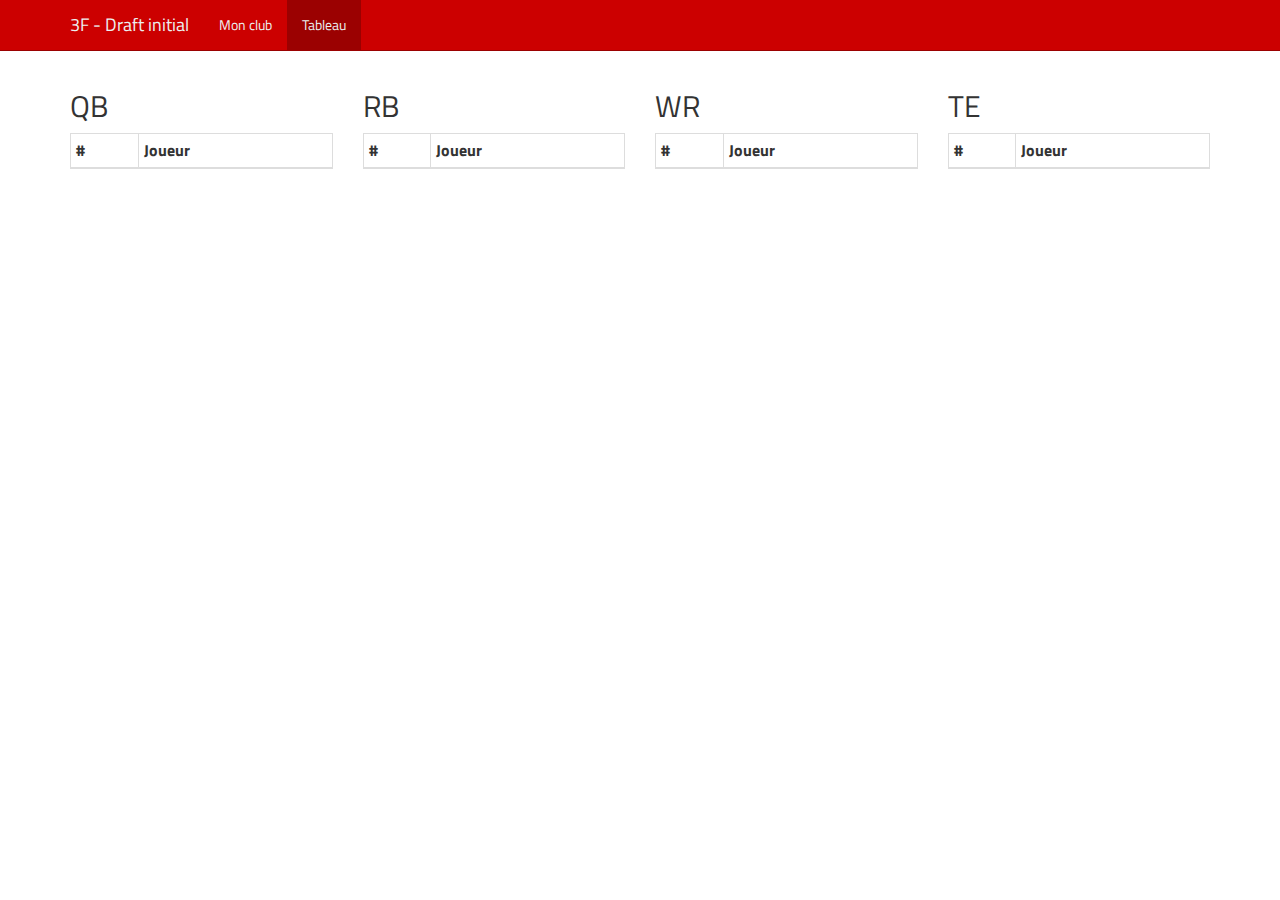
==== 3f/board.html @ 96e7b0be "Initial release" ====
<!DOCTYPE HTML PUBLIC "-//W3C//DTD HTML 4.01 Transitional//EN">
<html>

<head>
  <title>3F - Big Board</title>
  <meta http-equiv="X-UA-Compatible" content="IE=edge">
  <meta name="viewport" content="width=device-width, initial-scale=1">
  <meta http-equiv="Content-Type" content="text/html; charset=utf-8">
  <link rel="shortcut icon" href="/images/favicon.ico" type="image/x-icon" />
  <link rel="apple-touch-icon" href="/images/apple-ios-57.png" />
  <link rel="apple-touch-icon" sizes="72x72" href="/images/apple-ios-72.png" />
  <link rel="apple-touch-icon" sizes="114x114" href="/images/apple-ios-114.png" />  
  <script src="script.js"></script>
  <link href="https://maxcdn.bootstrapcdn.com/bootstrap/3.3.7/css/bootstrap.min.css" rel="stylesheet" integrity="sha384-BVYiiSIFeK1dGmJRAkycuHAHRg32OmUcww7on3RYdg4Va+PmSTsz/K68vbdEjh4u" crossorigin="anonymous">
  <link rel="stylesheet" href="style.css">
  <script src="https://code.jquery.com/jquery-3.4.1.min.js" integrity="sha256-CSXorXvZcTkaix6Yvo6HppcZGetbYMGWSFlBw8HfCJo=" crossorigin="anonymous"></script>
  <script src="https://maxcdn.bootstrapcdn.com/bootstrap/3.3.7/js/bootstrap.min.js" integrity="sha384-Tc5IQib027qvyjSMfHjOMaLkfuWVxZxUPnCJA7l2mCWNIpG9mGCD8wGNIcPD7Txa" crossorigin="anonymous"></script>
  <link href="https://fonts.googleapis.com/css?family=Titillium+Web" rel="stylesheet">
</head>

<body>

  <nav class="navbar navbar-default navbar-fixed-top">
    <div class="container">
      <div class="navbar-header">
        <button type="button" class="navbar-toggle collapsed" data-toggle="collapse" data-target="#navbar" aria-expanded="false" aria-controls="navbar">
        <span class="sr-only">Toggle navigation</span>
        <span class="icon-bar"></span>
        <span class="icon-bar"></span>
        <span class="icon-bar"></span>
      </button>
        <a class="navbar-brand">3F - Draft initial</a>
      </div>
      <div id="navbar" class="navbar-collapse collapse" aria-expanded="false" style="height: 1px;">
        <ul class="nav navbar-nav">
          <li id="nav_Team"><a href="index.html">Mon club</a></li>
          <li id="nav_Board" class="active"><a href="board.html">Tableau</a></li>          
        </ul>
      </div>
    </div>
  </nav>

  <div class="container theme-showcase" role="main" style="padding-top:50" id="content">

    <div class="row">
      <div class="col-md-12">
        <h1 id="header_position"></h1>
      </div>
    </div>

    <div class="row" id="data">
      <div class="col-md-3">
        <h2>QB</h2>
        <table class="table table-bordered table-condensed" id="QB">
          <thead>
            <tr>
              <th>#</th>
              <th>Joueur</th>              
            </tr>
          </thead>
          <tbody></tbody>
        </table>
      </div>
      <div class="col-md-3">
        <h2>RB</h2>
        <table class="table table-bordered table-condensed" id="RB">
          <thead>
            <tr>
              <th>#</th>
              <th>Joueur</th>              
            </tr>
          </thead>
          <tbody></tbody>
        </table>
      </div>  
      <div class="col-md-3">
        <h2>WR</h2>
        <table class="table table-bordered table-condensed" id="WR">
          <thead>
            <tr>
              <th>#</th>
              <th>Joueur</th>              
            </tr>
          </thead>
          <tbody></tbody>
        </table>
      </div>      
      <div class="col-md-3">
        <h2>TE</h2>
        <table class="table table-bordered table-condensed" id="TE">
          <thead>
            <tr>
              <th>#</th>
              <th>Joueur</th>              
            </tr>
          </thead>
          <tbody></tbody>
        </table>
      </div>      
    </div>
  </div>
  <script>
    loadPlayers();
  </script>
</body>

</html>
---- 3f/style.css ----
body {
  font-family: 'Titillium Web', sans-serif;
}

.navbar-default {
  background-color: #cc0000;
  border-color: #9b0101;
}
.navbar-default .navbar-brand {
  color: #ecf0f1;
}
.navbar-default .navbar-brand:hover, .navbar-default .navbar-brand:focus {
  color: #ecf0f1;
}
.navbar-default .navbar-text {
  color: #ecf0f1;
}
.navbar-default .navbar-nav > li > a {
  color: #ecf0f1;
}
.navbar-default .navbar-nav > li > a:hover, .navbar-default .navbar-nav > li > a:focus {
  color: #ecf0f1;
}
.navbar-default .navbar-nav > .active > a, .navbar-default .navbar-nav > .active > a:hover, .navbar-default .navbar-nav > .active > a:focus {
  color: #ecf0f1;
  background-color: #9b0101;
}
.navbar-default .navbar-nav > .open > a, .navbar-default .navbar-nav > .open > a:hover, .navbar-default .navbar-nav > .open > a:focus {
  color: #ecf0f1;
  background-color: #9b0101;
}
.navbar-default .navbar-toggle {
  border-color: #9b0101;
}
.navbar-default .navbar-toggle:hover, .navbar-default .navbar-toggle:focus {
  background-color: #c54600;
}
.navbar-default .navbar-toggle .icon-bar {
  background-color: #ecf0f1;
}
.navbar-default .navbar-collapse,
.navbar-default .navbar-form {
  border-color: #ecf0f1;
}
.navbar-default .navbar-link {
  color: #ecf0f1;
}
.navbar-default .navbar-link:hover {
  color: #ecf0f1;
}

@media (max-width: 767px) {
  .navbar-default .navbar-nav .open .dropdown-menu > li > a {
    color: #ecf0f1;
  }
  .navbar-default .navbar-nav .open .dropdown-menu > li > a:hover, .navbar-default .navbar-nav .open .dropdown-menu > li > a:focus {
    color: #ecf0f1;
  }
  .navbar-default .navbar-nav .open .dropdown-menu > .active > a, .navbar-default .navbar-nav .open .dropdown-menu > .active > a:hover, .navbar-default .navbar-nav .open .dropdown-menu > .active > a:focus {
    color: #ecf0f1;
    background-color: #c54600;
  }
}

.dropdown-menu>.active>a, .dropdown-menu>.active>a:focus, .dropdown-menu>.active>a:hover {    
    background-color: #9b0101;    
}
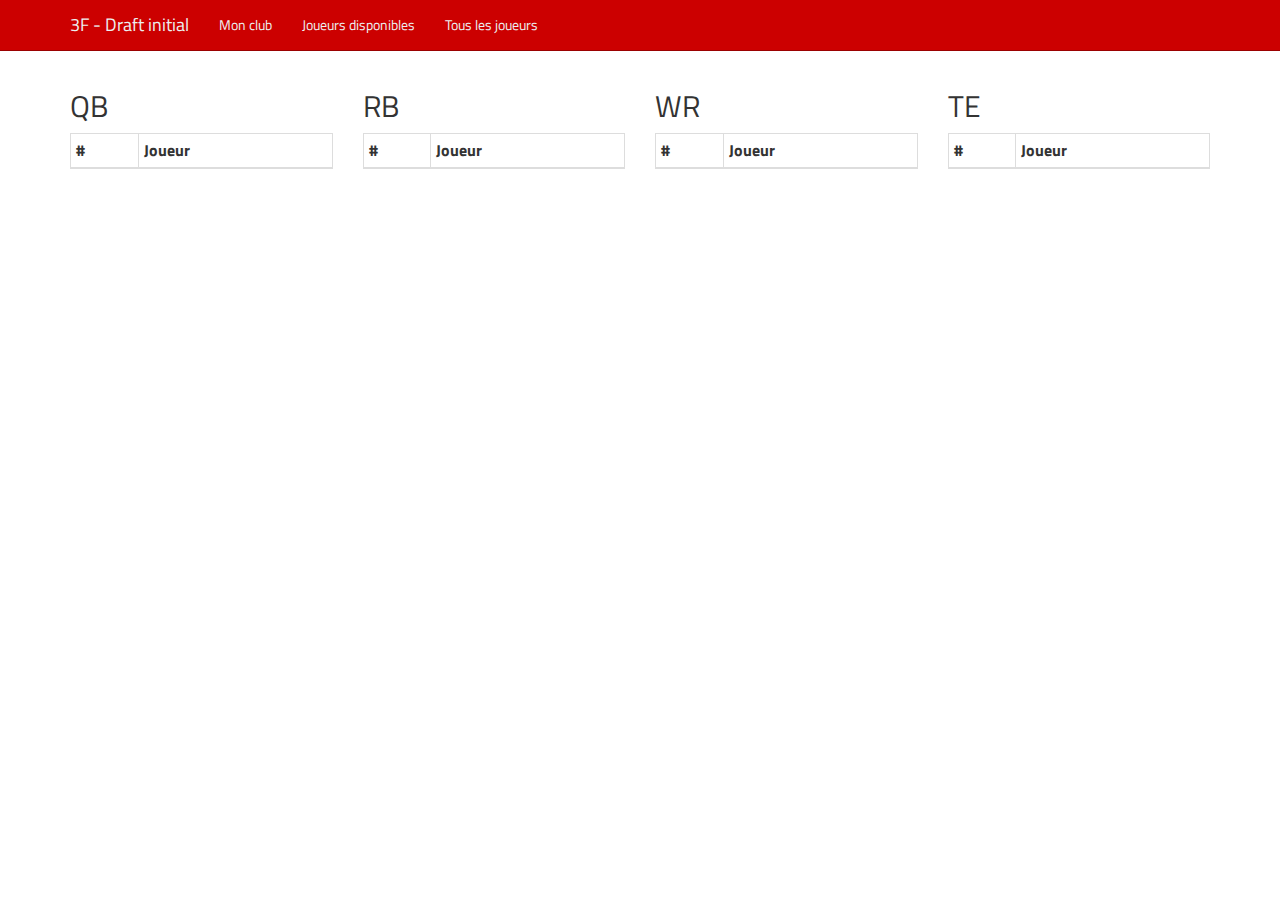
==== commit a0e131d3: "MAJ 21" ====
--- a/3f/board.html
+++ b/3f/board.html
@@ -34,7 +34,8 @@
       <div id="navbar" class="navbar-collapse collapse" aria-expanded="false" style="height: 1px;">
         <ul class="nav navbar-nav">
           <li id="nav_Team"><a href="index.html">Mon club</a></li>
-          <li id="nav_Board" class="active"><a href="board.html">Tableau</a></li>          
+          <li id="nav_Dispo"><a href="board.html?mode=dispo">Joueurs disponibles</a></li>
+          <li id="nav_AllPlayers"><a href="board.html?mode=allplayers">Tous les joueurs</a></li>           
         </ul>
       </div>
     </div>
